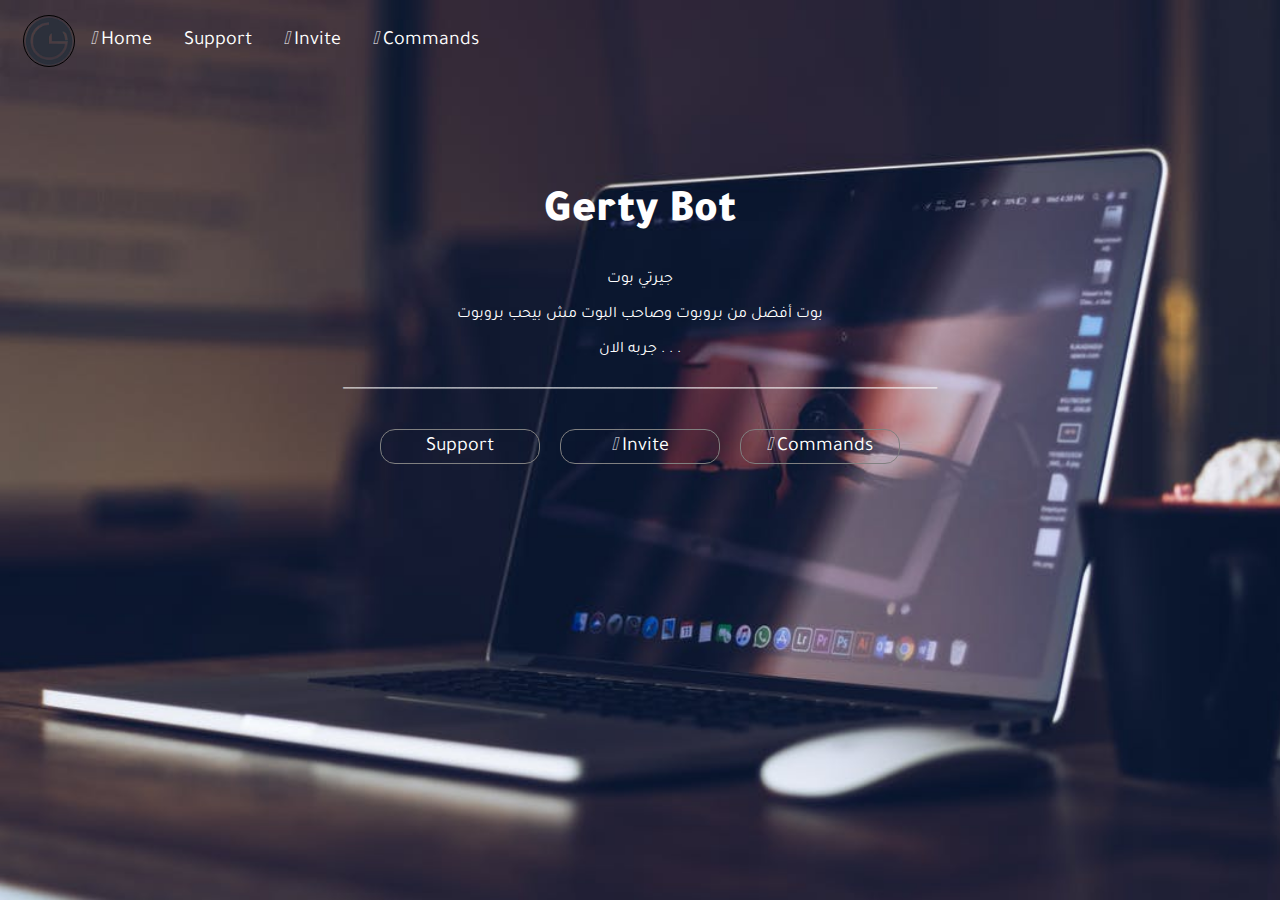
==== index.html @ 944a2ed4 "Add files via upload" ====
<html>
<head>
    <title>Home - Gerty Bot</title>
<link rel="stylesheet" href="https://fonts.googleapis.com/css?family=Tajawal">
<link rel="stylesheet" href="style.css">
<link rel="stylesheet" href="https://pro.fontawesome.com/releases/v5.10.0/css/all.css" integrity="sha384-AYmEC3Yw5cVb3ZcuHtOA93w35dYTsvhLPVnYs9eStHfGJvOvKxVfELGroGkvsg+p" crossorigin="anonymous"/>
<script src="https://cdnjs.cloudflare.com/ajax/libs/popper.js/1.16.0/umd/popper.min.js"></script>
<link rel="stylesheet" href="https://cdnjs.cloudflare.com/ajax/libs/font-awesome/4.7.0/css/font-awesome.min.css">
<link rel="icon" href="bot.png">
</head>
<body>

<ul>
<img class="ttt" src="bot.png">  
  <li class="l"><a class="active" href="index.html"> <i class="fas fa-home"></i> Home</a></li>
  <li class="l"><a href="رابط الدعم الفني"><i class="fas fa-user-friends"></i> Support</a></li>
  <li class="l"><a href="رابط اضافة البوت"><i class="fas fa-plus"></i> Invite</a></li>
  <li class="l"><a href="commands.html"><i class="fas fa-list-ul"></i> Commands</a></li>
</ul>
<h1 class="hh"> <b>Gerty Bot</b></h1>
<p>جيرتي بوت<br></p>
<p>بوت أفضل من بروبوت وصاحب البوت مش بيحب بروبوت
<br></p>
<p>جربه الان . . .</p>
<p>___________________________________________________________________________________________________</p><br>
<center>
<button>
  <a href="رابط الدعم الفني"><i class="fas fa-user-friends"></i> Support</a>
</button>
&nbsp;&nbsp;&nbsp;
<button>
  <a href="رابط اضافة البوت"><i class="fas fa-plus"></i> Invite</a>
</button>
&nbsp;&nbsp;&nbsp;
<button>
  <a href="commands.html"><i class="fas fa-list-ul"></i> Commands</a>
</button>
</center>
</font>
</body>
</html>
---- style.css ----
body{
  background-image: url('back.jpeg');
  background-repeat: no-repeat;
  background-size: cover;
}

ul {
  list-style-type: none;
  padding: 0;
  overflow: hidden;
  margin-left: 15px;
  margin-top: 15px;

}

li {
  float: left;
}

.hh{
  text-align: center;
  font-size: 45px;
  font-family: 'Tajawal', sans-serif;
  color: white;
  margin-top: 120px;
}

p{
  text-align: center;
  font-family: 'Tajawal', sans-serif;
  color: white;
}

button{
  font-family: 'Tajawal', sans-serif;
  border-radius: 15px;
  text-decoration: none;
  border: 1px solid grey;
  background: none;
  font-size: 20px;
  text-align: center;
  height: 35px;
  width: 160px;
}

button:hover{
  border: 1px solid gold;
  transition: all 0.5s
}

a{
  text-decoration: none;
  color: white;
}

li a {
  display: block;
  color: white;
  text-align: center;
  padding: 14px 16px;
  text-decoration: none;
  font-family: 'Tajawal', sans-serif;
  font-size: 20px;
}

li a:hover{
  color: #0ec6c3;
  transition: all 0.5s
}

.ttt{
  float: left;
  border: solid 1px black ;
  border-radius: 50%;
  width: 50px;
  height: 50px;
}
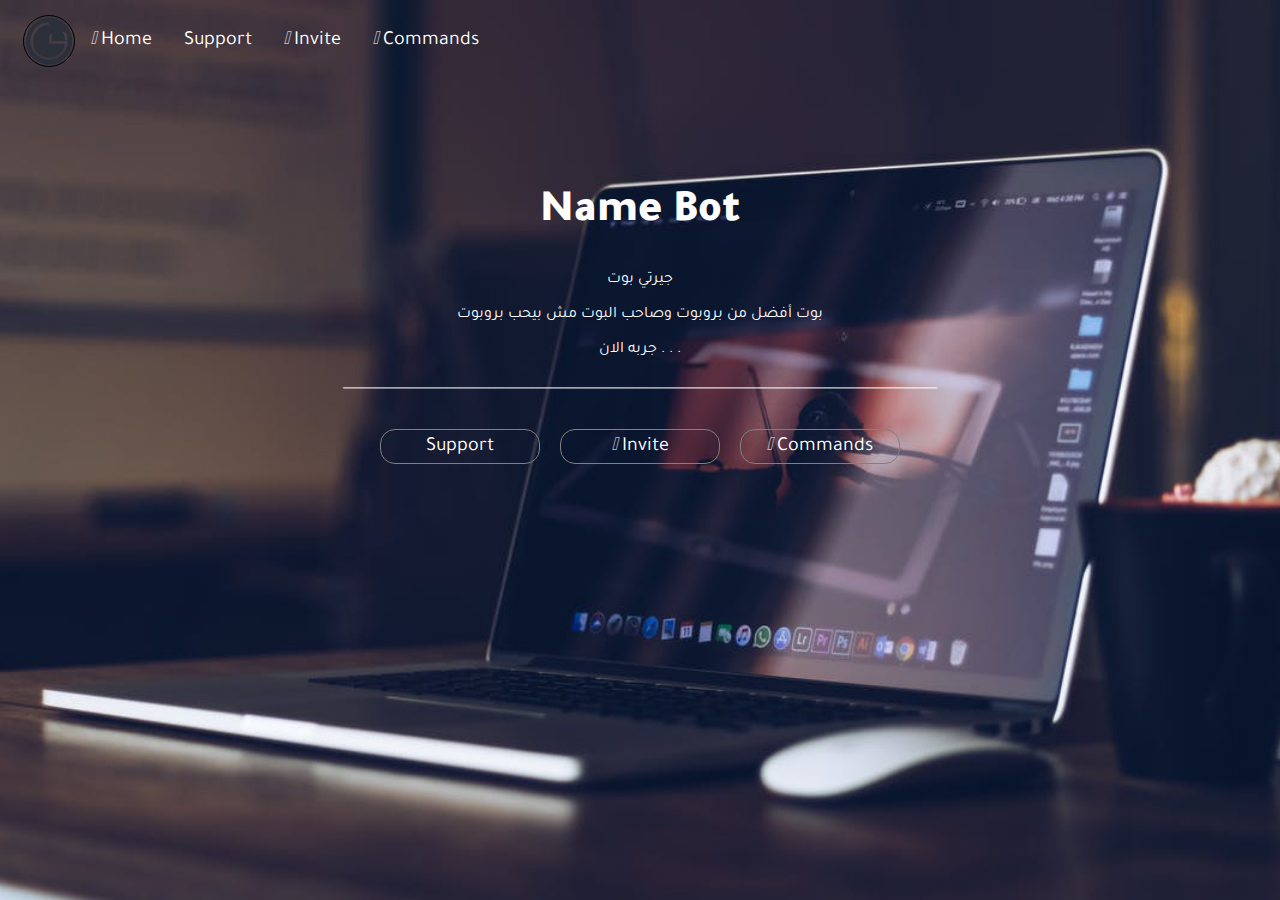
==== commit fa0c10d6: "Update index.html" ====
--- a/index.html
+++ b/index.html
@@ -1,6 +1,6 @@
 <html>
 <head>
-    <title>Home - Gerty Bot</title>
+    <title>Home - Name Bot</title>
 <link rel="stylesheet" href="https://fonts.googleapis.com/css?family=Tajawal">
 <link rel="stylesheet" href="style.css">
 <link rel="stylesheet" href="https://pro.fontawesome.com/releases/v5.10.0/css/all.css" integrity="sha384-AYmEC3Yw5cVb3ZcuHtOA93w35dYTsvhLPVnYs9eStHfGJvOvKxVfELGroGkvsg+p" crossorigin="anonymous"/>
@@ -17,7 +17,7 @@
   <li class="l"><a href="رابط اضافة البوت"><i class="fas fa-plus"></i> Invite</a></li>
   <li class="l"><a href="commands.html"><i class="fas fa-list-ul"></i> Commands</a></li>
 </ul>
-<h1 class="hh"> <b>Gerty Bot</b></h1>
+<h1 class="hh"> <b>Name Bot</b></h1>
 <p>جيرتي بوت<br></p>
 <p>بوت أفضل من بروبوت وصاحب البوت مش بيحب بروبوت
 <br></p>
@@ -38,4 +38,4 @@
 </center>
 </font>
 </body>
-</html>+</html>
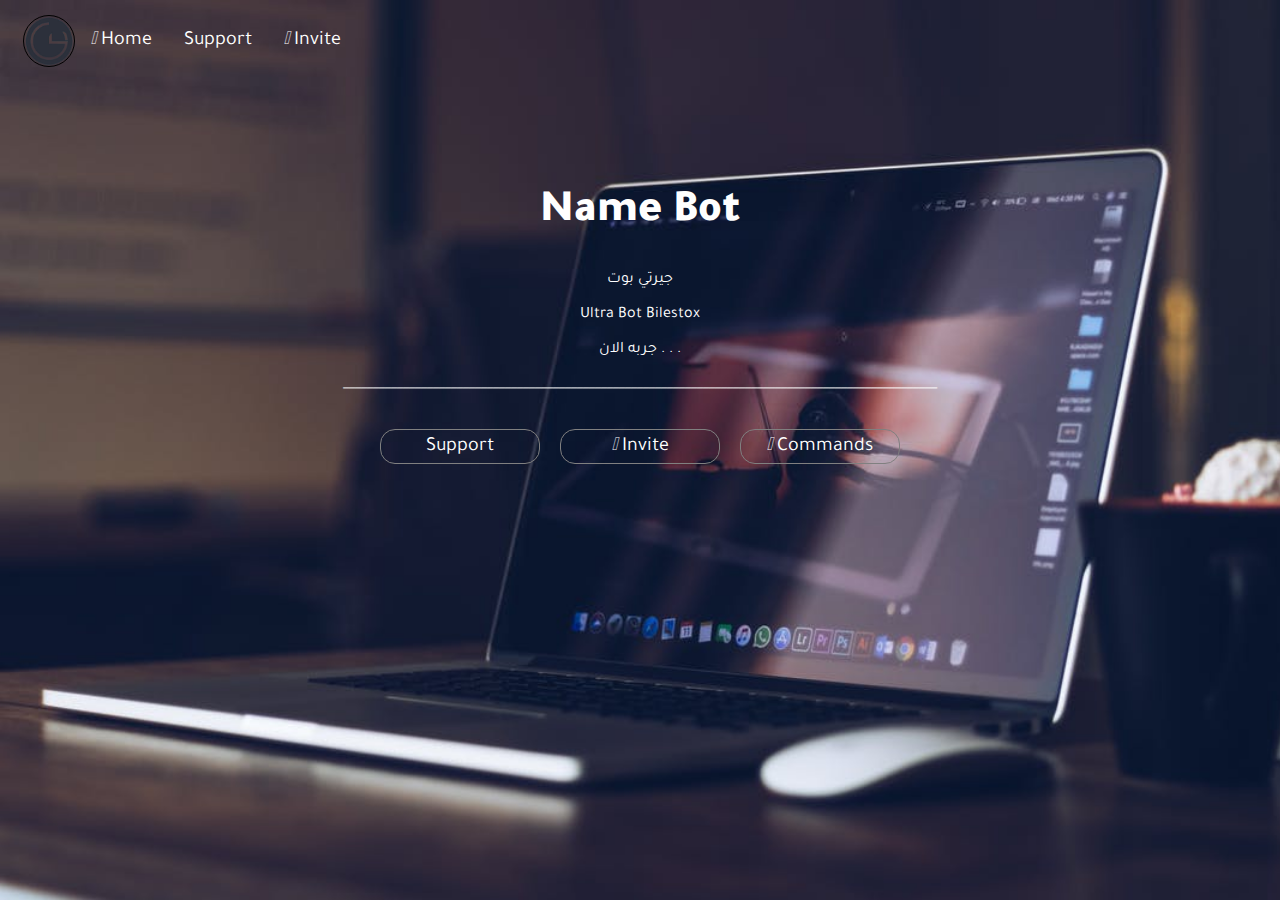
==== commit cbf7c74f: "Update index.html" ====
--- a/index.html
+++ b/index.html
@@ -15,11 +15,10 @@
   <li class="l"><a class="active" href="index.html"> <i class="fas fa-home"></i> Home</a></li>
   <li class="l"><a href="رابط الدعم الفني"><i class="fas fa-user-friends"></i> Support</a></li>
   <li class="l"><a href="رابط اضافة البوت"><i class="fas fa-plus"></i> Invite</a></li>
-  <li class="l"><a href="commands.html"><i class="fas fa-list-ul"></i> Commands</a></li>
 </ul>
 <h1 class="hh"> <b>Name Bot</b></h1>
 <p>جيرتي بوت<br></p>
-<p>بوت أفضل من بروبوت وصاحب البوت مش بيحب بروبوت
+<p>Ultra Bot Bilestox
 <br></p>
 <p>جربه الان . . .</p>
 <p>___________________________________________________________________________________________________</p><br>
